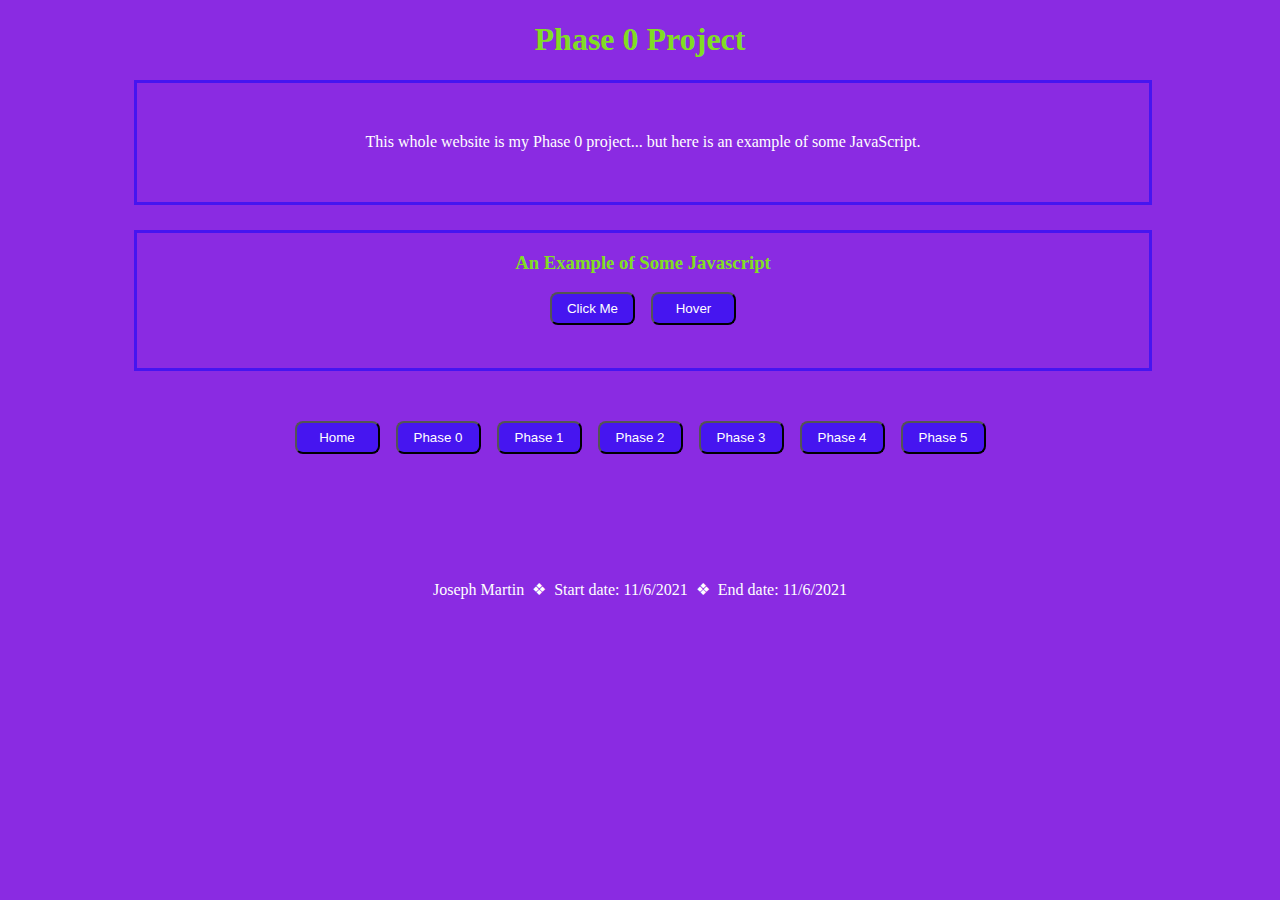
==== phase-0/phase-0-project.html @ 97157775 "changed hover functionality" ====
<!DOCTYPE html>
<html lang="en">
<head>
    <meta charset="UTF-8">
    <meta http-equiv="X-UA-Compatible" content="IE=edge">
    <meta name="viewport" content="width=device-width, initial-scale=1.0">
    <title>Phase 0 project</title>
    <link rel='stylesheet' href='../styles.css'>
    <link rel='stylesheet' href='phase-0-project.css'>
</head>
<body>
    <h1>Phase 0 Project</h1>
    <div id='about0'>
        <p class='about0'>This whole website is my Phase 0 project... but here is an example of some JavaScript.

        </p>
    </div>
    <div id='zero'>
        <h3>An Example of Some Javascript</h3>
        <div class='javascript'>
            <form>
                <button class='example'>Click Me</button>
                &nbsp;&nbsp;
                <button class='hover'>Hover</button>
                <br/><br/>
                <div id='popup'>Get off of me! Your pointer is sharp.</div>
            </form>
        </div>
    </div>
    <div id='links'>
        <button id='home'>Home</button>
        &nbsp;&nbsp;
        <button id='button0'>Phase 0</button>
        &nbsp;&nbsp;
        <button id='button1'>Phase 1</button>
        &nbsp;&nbsp;
        <button id='button2'>Phase 2</button>
        &nbsp;&nbsp;
        <button id='button3'>Phase 3</button>
        &nbsp;&nbsp;
        <button id='button4'>Phase 4</button>
        &nbsp;&nbsp;
        <button id='button5'>Phase 5</button>
    </div>
    <br/><br/><br/><br/><br/><br/><br/>
    <footer>
        Joseph Martin &nbsp;&#10070;&nbsp; Start date: 11/6/2021 &nbsp;&#10070;&nbsp; End date: 11/6/2021
    </footer>
    <script src='phase-0-project.js'></script>
    <script src='links.js'></script>
</body>
</html>
---- styles.css ----
html {
    background-color: #8a2be2;
}

body {
    color: #ffffff;
}

h1 {
    text-align: center;
    color: #80ff00de;
}

div#about {
    width: 80%;
    margin-left: 10%;
    margin-right: 10%;
    margin-bottom: 50px;
    border: 3px solid;
    border-color: rgba(0, 0, 255, 0.493);
}

div#about0 {
    width: 80%;
    margin-left: 10%;
    margin-right: 10%;
    border: 3px solid;
    border-color: rgba(0, 0, 255, 0.493);
}

p.about0 {
    margin: 5%;
    text-align: center;
}

p.about {
    text-align: left;
    margin: 5%;
}

div#zero {
    width: 80%;
    margin-left: 10%;
    margin-right: 10%;
    margin-top: 25px;
    margin-bottom: 50px;
    border: 3px solid;
    border-color: rgba(0, 0, 255, 0.493);
}

div.javascript {
    text-align: center;
    margin-bottom: 25px;
}

h3 {
    text-align: center;
    color: #80ff00de;
}

div#links {
    text-align: center;
}

button {
    color: #ffffff;
    background-color: rgba(0, 0, 255, 0.493);
    border-radius: 8px;
    height: 33px;
    width: 85px;
}

a:link {
    color: #ffffff;
    background-color: transparent;
    text-decoration: none;
  }
  
  a:visited {
    color: #ffffff;
    background-color: transparent;
    text-decoration: none;
  }
  
  a:hover {
    color: #8a2be2;
    background-color: transparent;
    text-decoration: none;
  }
  
  a:active {
    color: #ffffff;
    background-color: transparent;
    text-decoration: none;
  }

footer {
    text-align: center;
}
---- phase-0/phase-0-project.css ----
#popup {
    display: none;
}
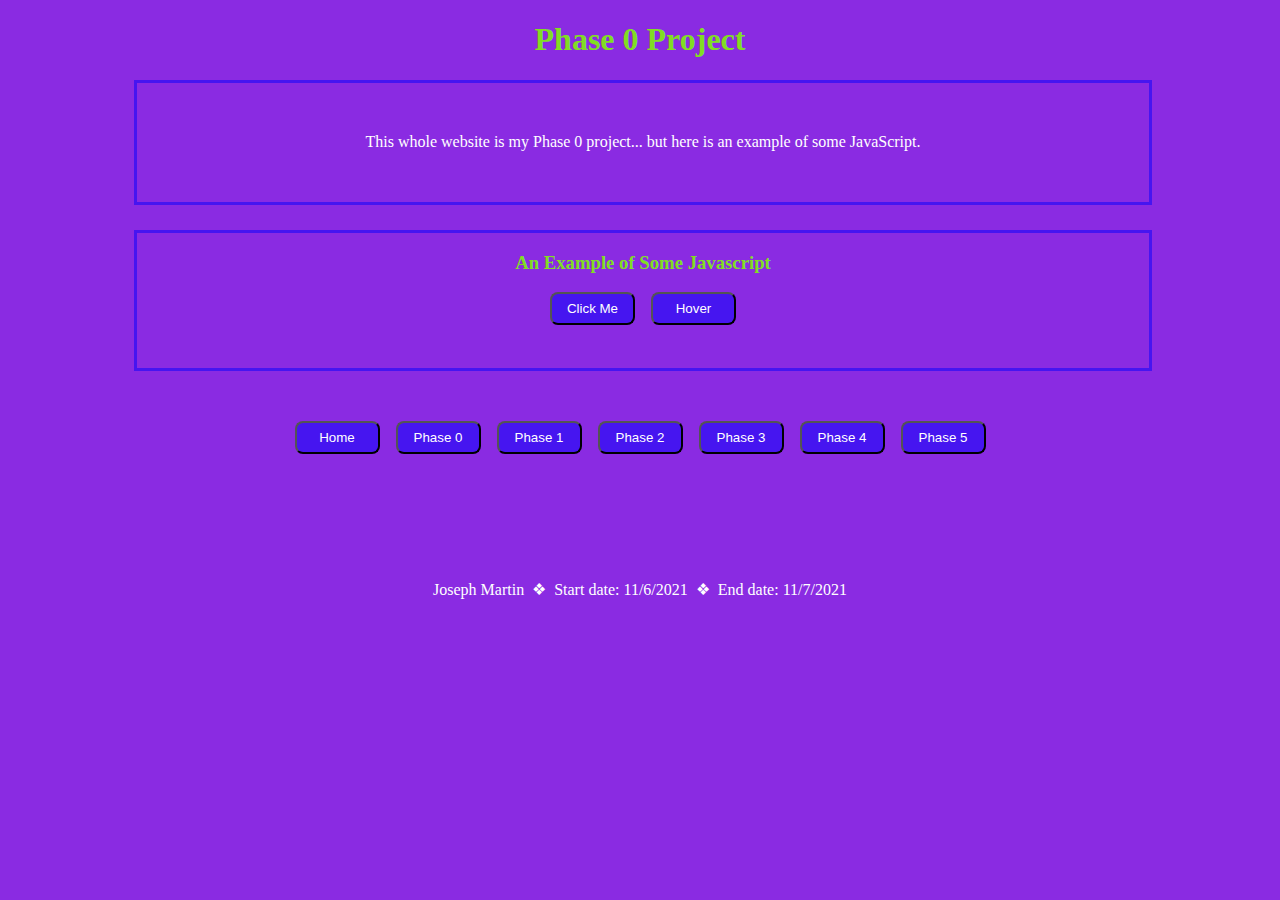
==== commit 024eb5ca: "changed end date on project 0" ====
--- a/phase-0/phase-0-project.html
+++ b/phase-0/phase-0-project.html
@@ -11,9 +11,7 @@
 <body>
     <h1>Phase 0 Project</h1>
     <div id='about0'>
-        <p class='about0'>This whole website is my Phase 0 project... but here is an example of some JavaScript.
-
-        </p>
+        <p class='about0'>This whole website is my Phase 0 project... but here is an example of some JavaScript.</p>
     </div>
     <div id='zero'>
         <h3>An Example of Some Javascript</h3>
@@ -44,7 +42,7 @@
     </div>
     <br/><br/><br/><br/><br/><br/><br/>
     <footer>
-        Joseph Martin &nbsp;&#10070;&nbsp; Start date: 11/6/2021 &nbsp;&#10070;&nbsp; End date: 11/6/2021
+        Joseph Martin &nbsp;&#10070;&nbsp; Start date: 11/6/2021 &nbsp;&#10070;&nbsp; End date: 11/7/2021
     </footer>
     <script src='phase-0-project.js'></script>
     <script src='links.js'></script>
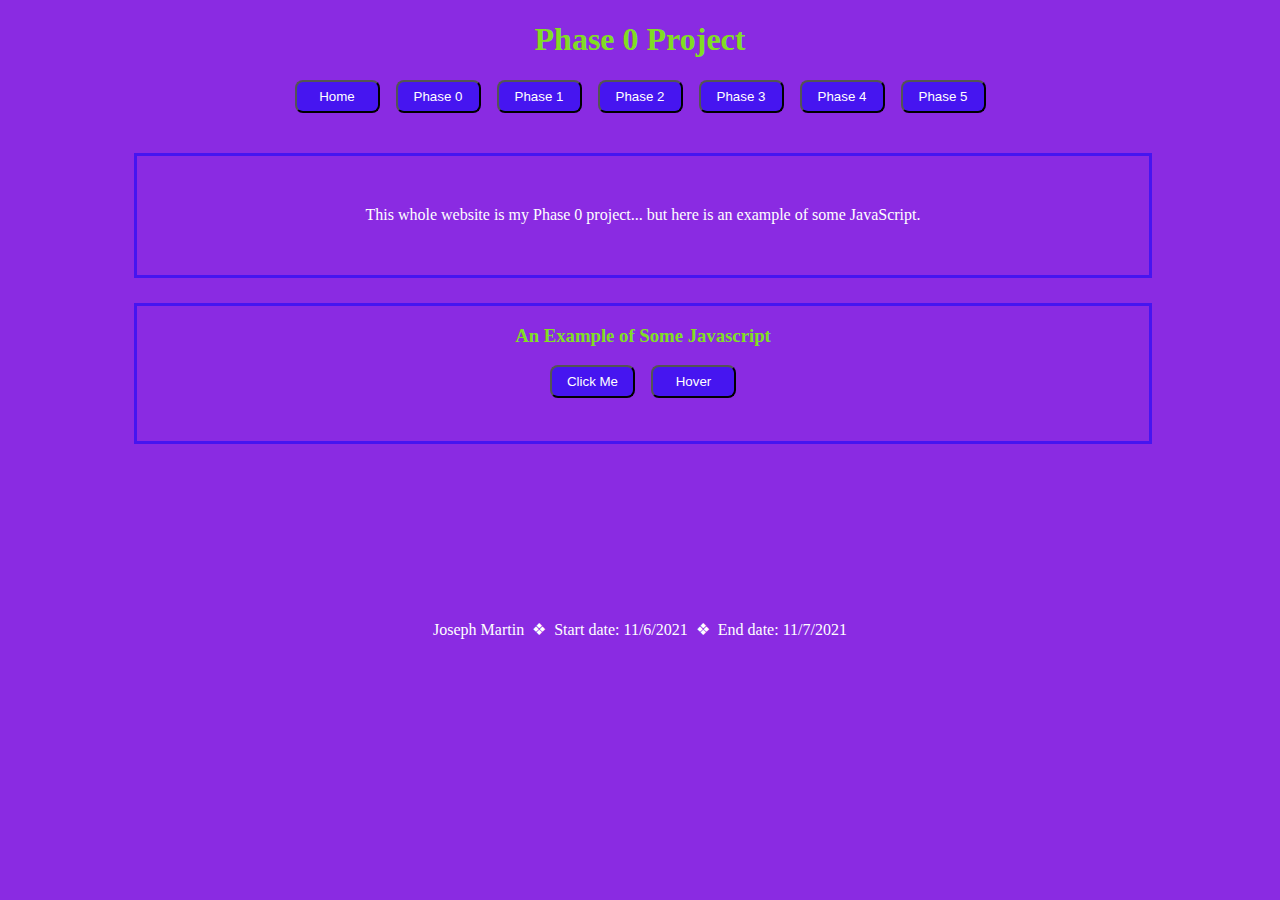
==== commit 8b93c08e: "moved nav buttons to the top" ====
--- a/phase-0/phase-0-project.html
+++ b/phase-0/phase-0-project.html
@@ -10,6 +10,21 @@
 </head>
 <body>
     <h1>Phase 0 Project</h1>
+    <div id='links'>
+        <button id='home'>Home</button>
+        &nbsp;&nbsp;
+        <button id='button0'>Phase 0</button>
+        &nbsp;&nbsp;
+        <button id='button1'>Phase 1</button>
+        &nbsp;&nbsp;
+        <button id='button2'>Phase 2</button>
+        &nbsp;&nbsp;
+        <button id='button3'>Phase 3</button>
+        &nbsp;&nbsp;
+        <button id='button4'>Phase 4</button>
+        &nbsp;&nbsp;
+        <button id='button5'>Phase 5</button>
+    </div>
     <div id='about0'>
         <p class='about0'>This whole website is my Phase 0 project... but here is an example of some JavaScript.</p>
     </div>
@@ -25,21 +40,6 @@
             </form>
         </div>
     </div>
-    <div id='links'>
-        <button id='home'>Home</button>
-        &nbsp;&nbsp;
-        <button id='button0'>Phase 0</button>
-        &nbsp;&nbsp;
-        <button id='button1'>Phase 1</button>
-        &nbsp;&nbsp;
-        <button id='button2'>Phase 2</button>
-        &nbsp;&nbsp;
-        <button id='button3'>Phase 3</button>
-        &nbsp;&nbsp;
-        <button id='button4'>Phase 4</button>
-        &nbsp;&nbsp;
-        <button id='button5'>Phase 5</button>
-    </div>
     <br/><br/><br/><br/><br/><br/><br/>
     <footer>
         Joseph Martin &nbsp;&#10070;&nbsp; Start date: 11/6/2021 &nbsp;&#10070;&nbsp; End date: 11/7/2021
--- a/styles.css
+++ b/styles.css
@@ -9,6 +9,11 @@
 h1 {
     text-align: center;
     color: #80ff00de;
+}
+
+div#links {
+    text-align: center;
+    margin-bottom: 40px;
 }
 
 div#about {
@@ -58,10 +63,6 @@
     color: #80ff00de;
 }
 
-div#links {
-    text-align: center;
-}
-
 button {
     color: #ffffff;
     background-color: rgba(0, 0, 255, 0.493);
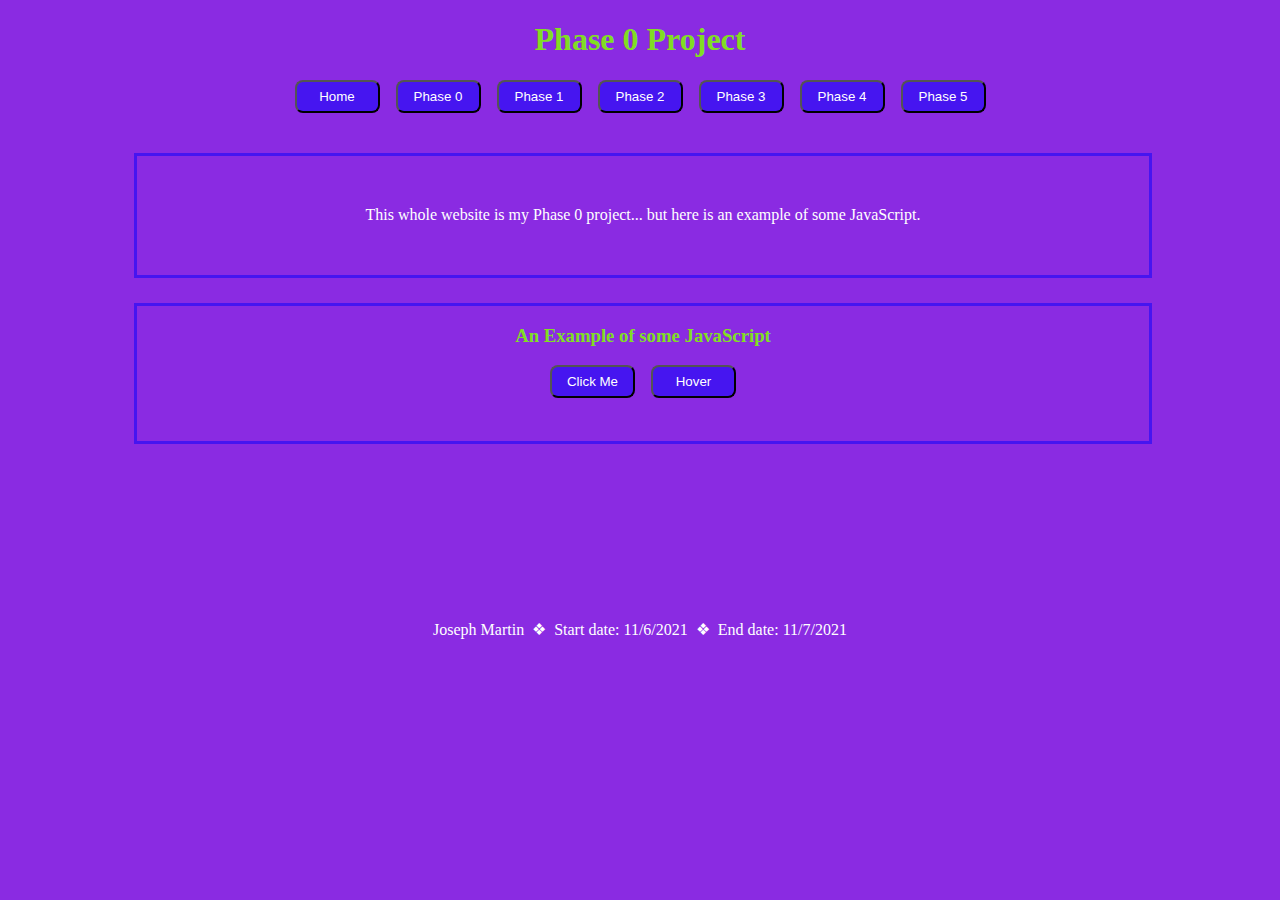
==== commit c1b54e5b: "capitalized an S" ====
--- a/phase-0/phase-0-project.html
+++ b/phase-0/phase-0-project.html
@@ -29,7 +29,7 @@
         <p class='about0'>This whole website is my Phase 0 project... but here is an example of some JavaScript.</p>
     </div>
     <div id='zero'>
-        <h3>An Example of Some Javascript</h3>
+        <h3>An Example of some JavaScript</h3>
         <div class='javascript'>
             <form>
                 <button class='example'>Click Me</button>
--- a/styles.css
+++ b/styles.css
@@ -71,30 +71,6 @@
     width: 85px;
 }
 
-a:link {
-    color: #ffffff;
-    background-color: transparent;
-    text-decoration: none;
-  }
-  
-  a:visited {
-    color: #ffffff;
-    background-color: transparent;
-    text-decoration: none;
-  }
-  
-  a:hover {
-    color: #8a2be2;
-    background-color: transparent;
-    text-decoration: none;
-  }
-  
-  a:active {
-    color: #ffffff;
-    background-color: transparent;
-    text-decoration: none;
-  }
-
 footer {
     text-align: center;
 }